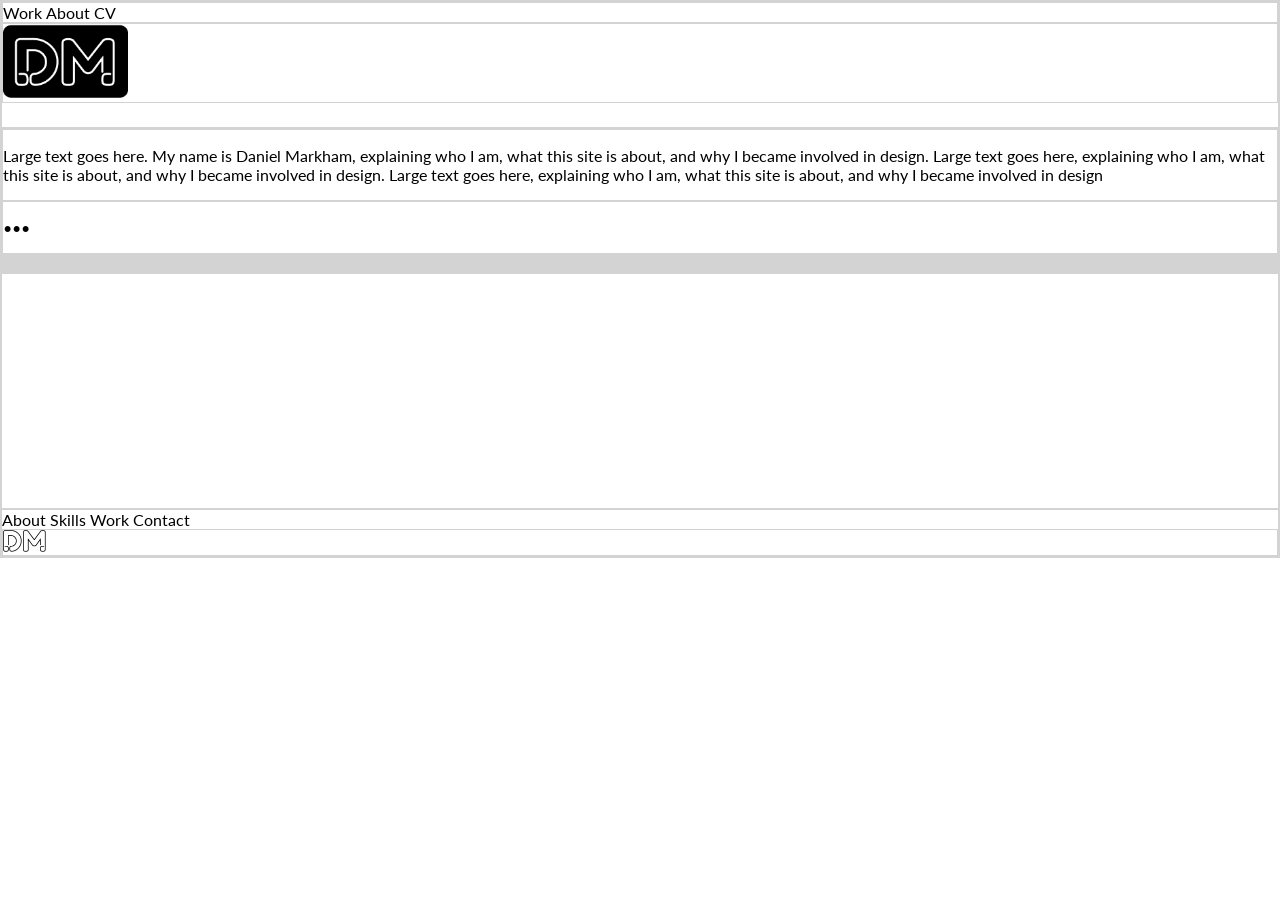
==== index.html @ 42822cf6 "Just some more random work" ====
<!DOCTYPE html>
<html lang="en">
<head>
    <meta charset="UTF-8">
    <meta http-equiv="X-UA-Compatible" content="IE=edge">
    <meta name="viewport" content="width=device-width, initial-scale=1.0">
    <!-- Stylesheet -->
    <link rel="stylesheet" href="css/style.css">
    <!-- Google fonts -->
    <link rel="preconnect" href="https://fonts.googleapis.com"> 
    <link rel="preconnect" href="https://fonts.gstatic.com" crossorigin>
    <link href="https://fonts.googleapis.com/css2?family=Lato:ital,wght@0,300;0,400;0,700;1,300;1,400;1,700&family=Playfair+Display:ital,wght@0,400;0,600;1,400&Fredoka+One&display=swap" rel="stylesheet">
    <!-- / -->
    <title>Why Hello | Daniel Markham - Portfolio</title>
</head>

<body>

    <div class="main-container">

        <div class="header">
            <div class="nav">
                <ul>
                    <li>Work</li>
                    <li>About</li>
                    <li>CV</li>
                </ul>
            </div>
            <div class="header-logo">
                <img src="images/Logo-v1-Reverse-Lg.png" width="125">
            </div>
        </div>
        
        <div class="hero">
            <div class="hero-text">
                <p>Large text goes here. My name is <span id="heroName">Daniel Markham</span>, explaining who I am, what this site is about, and why I became involved in design. Large text goes here, explaining who I am, what this site is about, and why I became involved in design. Large text goes here, explaining who I am, what this site is about, and why I became involved in design</p>
            </div>
            <div class="hero-divider">
                <p>•••</p>
            </div>
        </div>

        <div class="projects">
            <div class="project-odd" id="project1">
                <div class="project-teaser-image"></div>
                <div class="project-teaser-text"></div>
            </div>
            <div class="project-even" id="project2">
                <div class="project-teaser-image"></div>
                <div class="project-teaser-text"></div>
            </div>
            <div class="project-odd" id="project3">
                <div class="project-teaser-image"></div>
                <div class="project-teaser-text"></div>
            </div>
        </div>

        <div class="footer">
            <ul>
                <li>About</li>
                <li>Skills</li>
                <li>Work</li>
                <li>Contact</li>
            </ul>
            <div class="inline-block logo">
                <img src="images/Logo-v1-Reg-Sm.png" width="43">
            </div>
        </div>
    
    </div><!-- END class="main-container" -->
</body>

</html>
---- css/style.css ----
body {
    /* "resetting the block model" and adding  */
    margin: 0px;
    border: 0px;
    padding: 0px;
    /* / */
    /* Setting the box-sizing property
     to tell the browser to account
     for any border and padding, in 
     the values specified for an 
     element's width and height
     via https://developer.mozilla.org/en-US/docs/Web/CSS/box-sizing */
    box-sizing: border-box;
    /* / */
    font-family: "Lato", sans-serif;
}

div {
    /* Giving everything a grey border for testing purposes */
    border: 1px solid lightgrey;
    /* / */
}

.main-container {
    display: grid;
    grid-template-columns: 1fr 1fr 1fr 1fr 1fr;
    grid-template-rows: 1fr 1fr 1fr 1fr;
}

ul {
    list-style-type: none;
    margin: 0;
    padding: 0;
}

ul li {
    display: inline;
}

/* header */
.header {
    grid-row: 1 / 2; 
    grid-column: span 6;
}

.header .nav {
    grid-column: 1 / 5;
}

.header .header-logo {
    grid-column: 5 / span 1;
}
/* / */

.hero {
    grid-row: 2 / 3;
    grid-column: span 5;
}

.projects {
    grid-row: 3 / 6;
    grid-column: span 5;
}

.footer {
    grid-row: 6 / 7;
    grid-column: span 5;
}
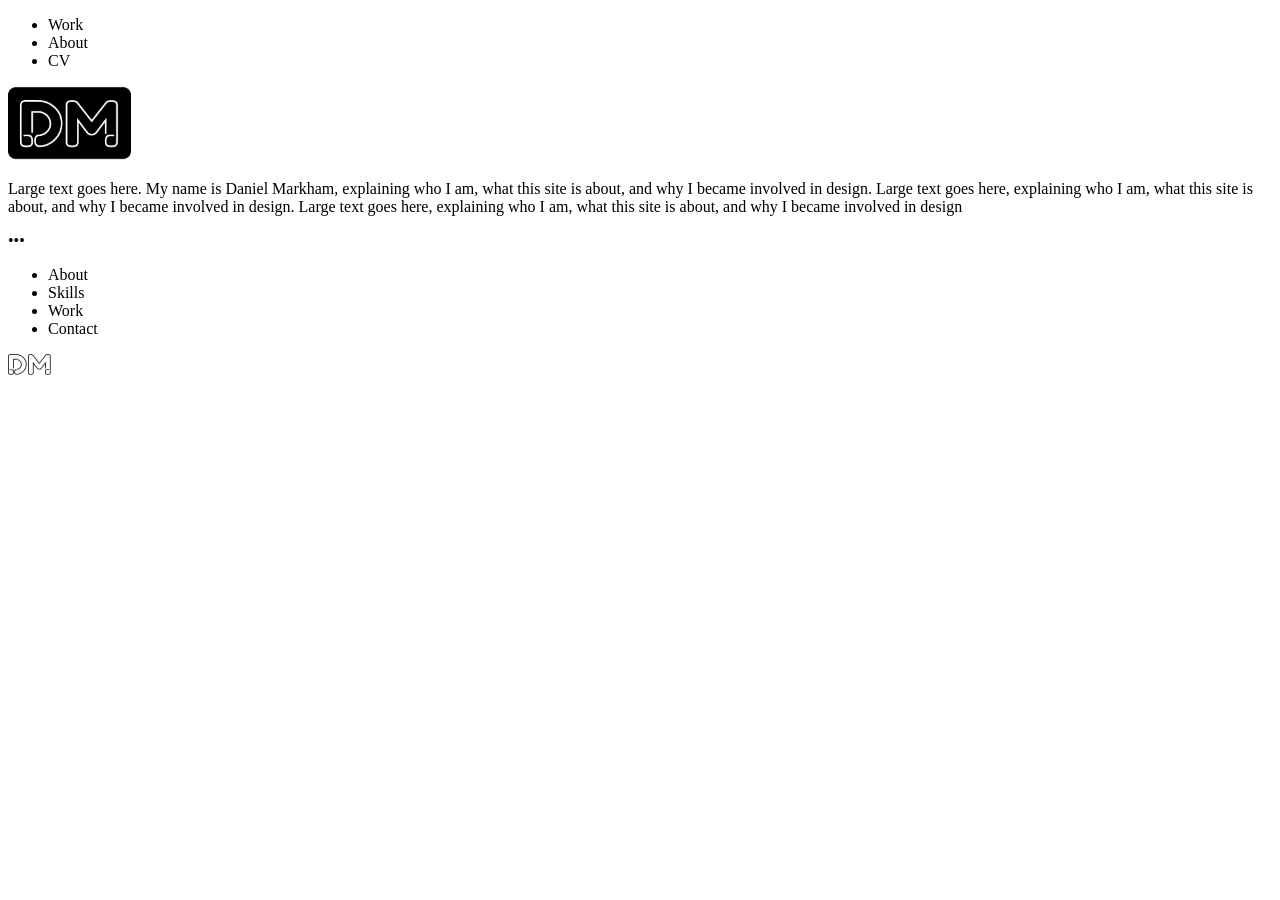
==== commit 90c3ba71: "First commit" ====
--- a/index.html
+++ b/index.html
@@ -4,70 +4,62 @@
     <meta charset="UTF-8">
     <meta http-equiv="X-UA-Compatible" content="IE=edge">
     <meta name="viewport" content="width=device-width, initial-scale=1.0">
-    <!-- Stylesheet -->
-    <link rel="stylesheet" href="css/style.css">
+    <link rel="stylesheet" href="css/grid-style.css">
     <!-- Google fonts -->
     <link rel="preconnect" href="https://fonts.googleapis.com"> 
     <link rel="preconnect" href="https://fonts.gstatic.com" crossorigin>
     <link href="https://fonts.googleapis.com/css2?family=Lato:ital,wght@0,300;0,400;0,700;1,300;1,400;1,700&family=Playfair+Display:ital,wght@0,400;0,600;1,400&Fredoka+One&display=swap" rel="stylesheet">
-    <!-- / -->
+    <!-- end Google fonts -->
     <title>Why Hello | Daniel Markham - Portfolio</title>
 </head>
 
 <body>
 
-    <div class="main-container">
-
-        <div class="header">
-            <div class="nav">
-                <ul>
-                    <li>Work</li>
-                    <li>About</li>
-                    <li>CV</li>
-                </ul>
-            </div>
-            <div class="header-logo">
-                <img src="images/Logo-v1-Reverse-Lg.png" width="125">
-            </div>
+    <header>
+        <nav class="inline-block">
+            <ul>
+                <li>Work</li>
+                <li>About</li>
+                <li>CV</li>
+            </ul>
+        </nav>
+        <div class="header-logo">
+            <img src="images/Logo v1-Reverse-XLg.png" width="123">
         </div>
-        
-        <div class="hero">
-            <div class="hero-text">
-                <p>Large text goes here. My name is <span id="heroName">Daniel Markham</span>, explaining who I am, what this site is about, and why I became involved in design. Large text goes here, explaining who I am, what this site is about, and why I became involved in design. Large text goes here, explaining who I am, what this site is about, and why I became involved in design</p>
-            </div>
-            <div class="hero-divider">
-                <p>•••</p>
-            </div>
+    </header>
+    <section class="hero-text">
+        <div class="hero-text-text">
+            <p>Large text goes here. My name is <span id="heroName">Daniel Markham</span>, explaining who I am, what this site is about, and why I became involved in design. Large text goes here, explaining who I am, what this site is about, and why I became involved in design. Large text goes here, explaining who I am, what this site is about, and why I became involved in design</p>
         </div>
-
-        <div class="projects">
-            <div class="project-odd" id="project1">
-                <div class="project-teaser-image"></div>
-                <div class="project-teaser-text"></div>
-            </div>
-            <div class="project-even" id="project2">
-                <div class="project-teaser-image"></div>
-                <div class="project-teaser-text"></div>
-            </div>
-            <div class="project-odd" id="project3">
-                <div class="project-teaser-image"></div>
-                <div class="project-teaser-text"></div>
-            </div>
+        <div class="hero-text-divider">
+            <p>•••</p>
         </div>
-
-        <div class="footer">
-            <ul>
-                <li>About</li>
-                <li>Skills</li>
-                <li>Work</li>
-                <li>Contact</li>
-            </ul>
-            <div class="inline-block logo">
-                <img src="images/Logo-v1-Reg-Sm.png" width="43">
-            </div>
+    </section>
+    <section class="projects">
+        <div class="project-odd" id="project1">
+            <div class="project-teaser-image"></div>
+            <div class="project-teaser-text"></div>
         </div>
-    
-    </div><!-- END class="main-container" -->
+        <div class="project-even" id="project2">
+            <div class="project-teaser-image"></div>
+            <div class="project-teaser-text"></div>
+        </div>
+        <div class="project-odd" id="project3">
+            <div class="project-teaser-image"></div>
+            <div class="project-teaser-text"></div>
+        </div>
+    </section>
+    <footer>
+        <ul>
+            <li>About</li>
+            <li>Skills</li>
+            <li>Work</li>
+            <li>Contact</li>
+        </ul>
+        <div class="inline-block logo">
+            <img src="images/Logo-v1-Reg-Sm.png" width="43">
+        </div>
+    </footer>
 </body>
 
 </html>
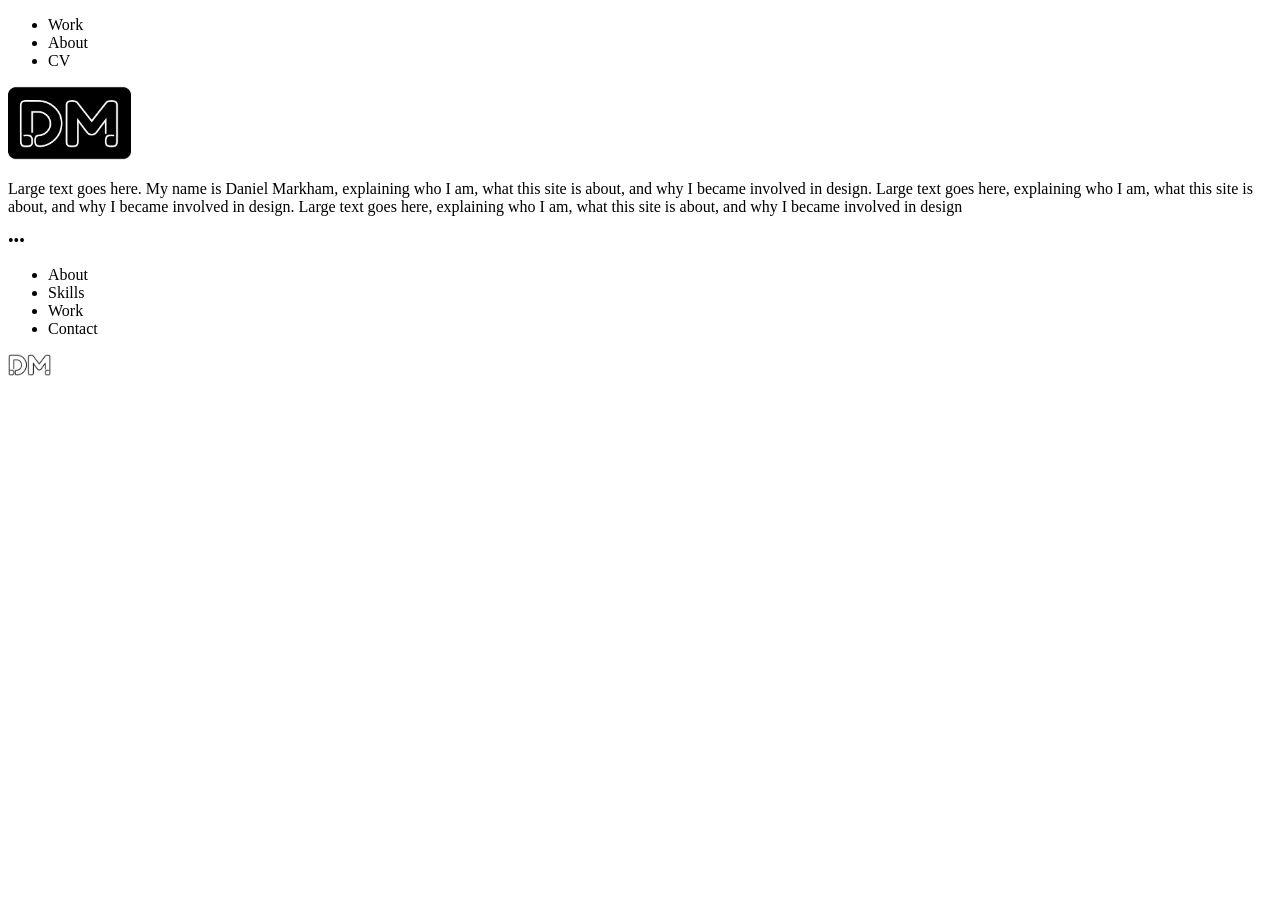
==== commit 8398bc8f: "Changed names of classes and files to camelCase" ====
--- a/index.html
+++ b/index.html
@@ -16,37 +16,37 @@
 <body>
 
     <header>
-        <nav class="inline-block">
+        <nav class="inlineBlock">
             <ul>
                 <li>Work</li>
                 <li>About</li>
                 <li>CV</li>
             </ul>
         </nav>
-        <div class="header-logo">
-            <img src="images/Logo v1-Reverse-XLg.png" width="123">
+        <div class="headerLogo">
+            <img src="images/LogoV1ReverseXLg.png" width="123">
         </div>
     </header>
-    <section class="hero-text">
-        <div class="hero-text-text">
+    <section class="heroText">
+        <div class="heroTextText">
             <p>Large text goes here. My name is <span id="heroName">Daniel Markham</span>, explaining who I am, what this site is about, and why I became involved in design. Large text goes here, explaining who I am, what this site is about, and why I became involved in design. Large text goes here, explaining who I am, what this site is about, and why I became involved in design</p>
         </div>
-        <div class="hero-text-divider">
+        <div class="heroTextDivider">
             <p>•••</p>
         </div>
     </section>
     <section class="projects">
-        <div class="project-odd" id="project1">
-            <div class="project-teaser-image"></div>
-            <div class="project-teaser-text"></div>
+        <div class="projectOdd" id="project1">
+            <div class="projectTeaserImage"></div>
+            <div class="projectTeaserText"></div>
         </div>
-        <div class="project-even" id="project2">
-            <div class="project-teaser-image"></div>
-            <div class="project-teaser-text"></div>
+        <div class="projectEven" id="project2">
+            <div class="projectTeaserImage"></div>
+            <div class="projectTeaserText"></div>
         </div>
-        <div class="project-odd" id="project3">
-            <div class="project-teaser-image"></div>
-            <div class="project-teaser-text"></div>
+        <div class="projectOdd" id="project3">
+            <div class="projectTeaserImage"></div>
+            <div class="projectTeaserText"></div>
         </div>
     </section>
     <footer>
@@ -56,8 +56,8 @@
             <li>Work</li>
             <li>Contact</li>
         </ul>
-        <div class="inline-block logo">
-            <img src="images/Logo-v1-Reg-Sm.png" width="43">
+        <div class="inlineBlockLogo">
+            <img src="images/LogoV1XSm.png" width="43">
         </div>
     </footer>
 </body>
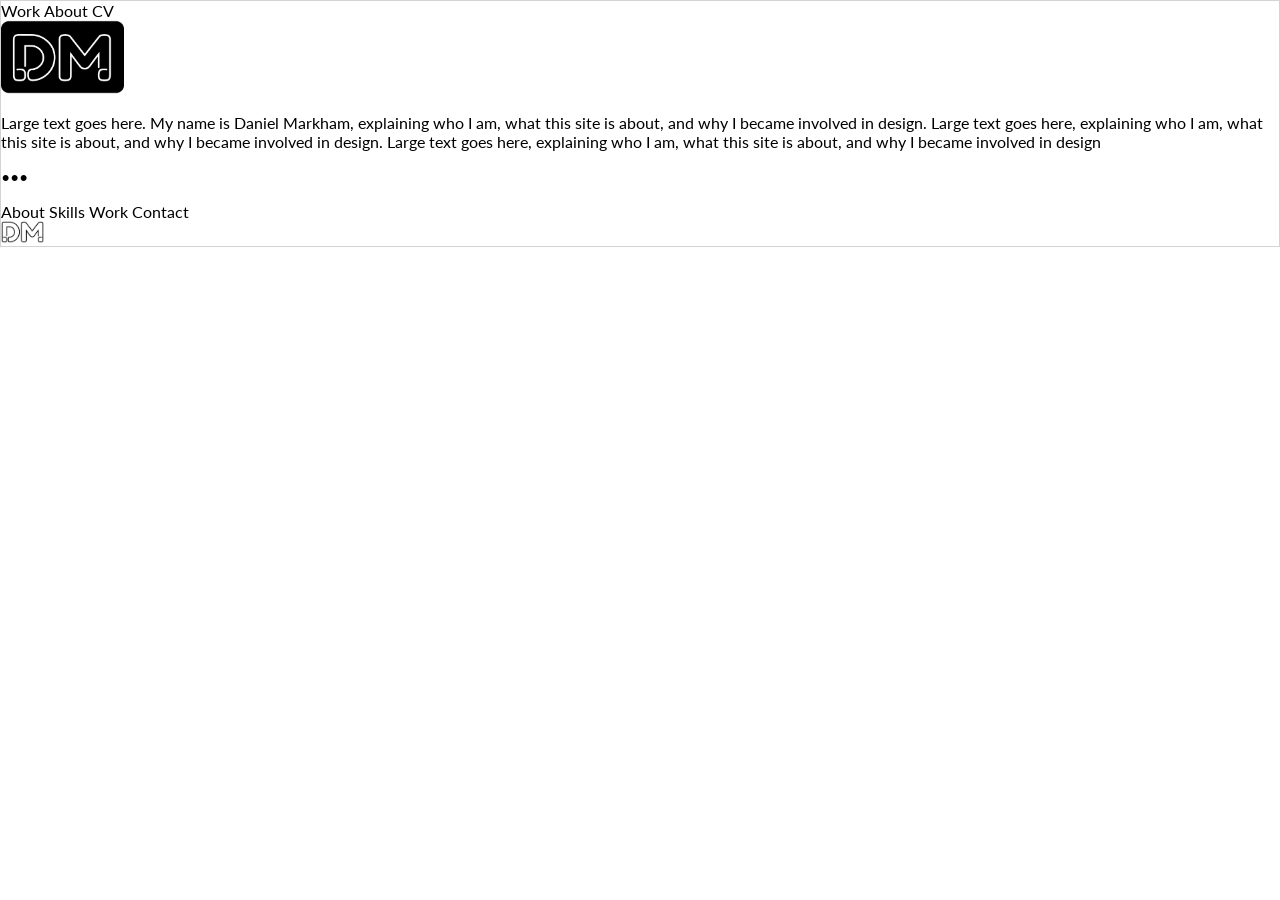
==== commit 5355128b: "Merge branch 'test' into dev" ====
--- a/index.html
+++ b/index.html
@@ -4,12 +4,14 @@
     <meta charset="UTF-8">
     <meta http-equiv="X-UA-Compatible" content="IE=edge">
     <meta name="viewport" content="width=device-width, initial-scale=1.0">
-    <link rel="stylesheet" href="css/grid-style.css">
+
+    <!-- Stylesheet -->
+    <link rel="stylesheet" href="css/style.css">
     <!-- Google fonts -->
     <link rel="preconnect" href="https://fonts.googleapis.com"> 
     <link rel="preconnect" href="https://fonts.gstatic.com" crossorigin>
     <link href="https://fonts.googleapis.com/css2?family=Lato:ital,wght@0,300;0,400;0,700;1,300;1,400;1,700&family=Playfair+Display:ital,wght@0,400;0,600;1,400&Fredoka+One&display=swap" rel="stylesheet">
-    <!-- end Google fonts -->
+    <!-- / -->
     <title>Why Hello | Daniel Markham - Portfolio</title>
 </head>
 
@@ -60,6 +62,7 @@
             <img src="images/LogoV1XSm.png" width="43">
         </div>
     </footer>
+
 </body>
 
 </html>
--- a/css/style.css
+++ b/css/style.css
@@ -0,0 +1,69 @@
+body {
+    /* "resetting the block model" and adding  */
+    margin: 0px;
+    border: 0px;
+    padding: 0px;
+    /* / */
+    /* Setting the box-sizing property
+     to tell the browser to account
+     for any border and padding, in 
+     the values specified for an 
+     element's width and height
+     via https://developer.mozilla.org/en-US/docs/Web/CSS/box-sizing */
+    box-sizing: border-box;
+    /* / */
+    font-family: "Lato", sans-serif;
+}
+body {
+    border: 1px solid lightgrey;
+}
+
+.main-container {
+    display: grid;
+    grid-template-columns: 1fr 1fr 1fr 1fr 1fr;
+    grid-template-rows: 1fr 1fr 1fr 1fr;
+    grid-template-areas: 
+        "nav nav nav nav logo"
+        "hero hero hero hero hero"
+        ;
+}
+
+ul {
+    list-style-type: none;
+    margin: 0;
+    padding: 0;
+}
+
+ul li {
+    display: inline;
+}
+
+/* header */
+.header {
+    grid-row: 1 / 2; 
+    grid-column: span 6;
+}
+
+.header .nav {
+    grid-column: 1 / 5;
+}
+
+.header .header-logo {
+    grid-column: 5 / span 1;
+}
+/* / */
+
+.hero {
+    grid-row: 2 / 3;
+    grid-column: span 5;
+}
+
+.projects {
+    grid-row: 3 / 6;
+    grid-column: span 5;
+}
+
+.footer {
+    grid-row: 6 / 7;
+    grid-column: span 5;
+}
